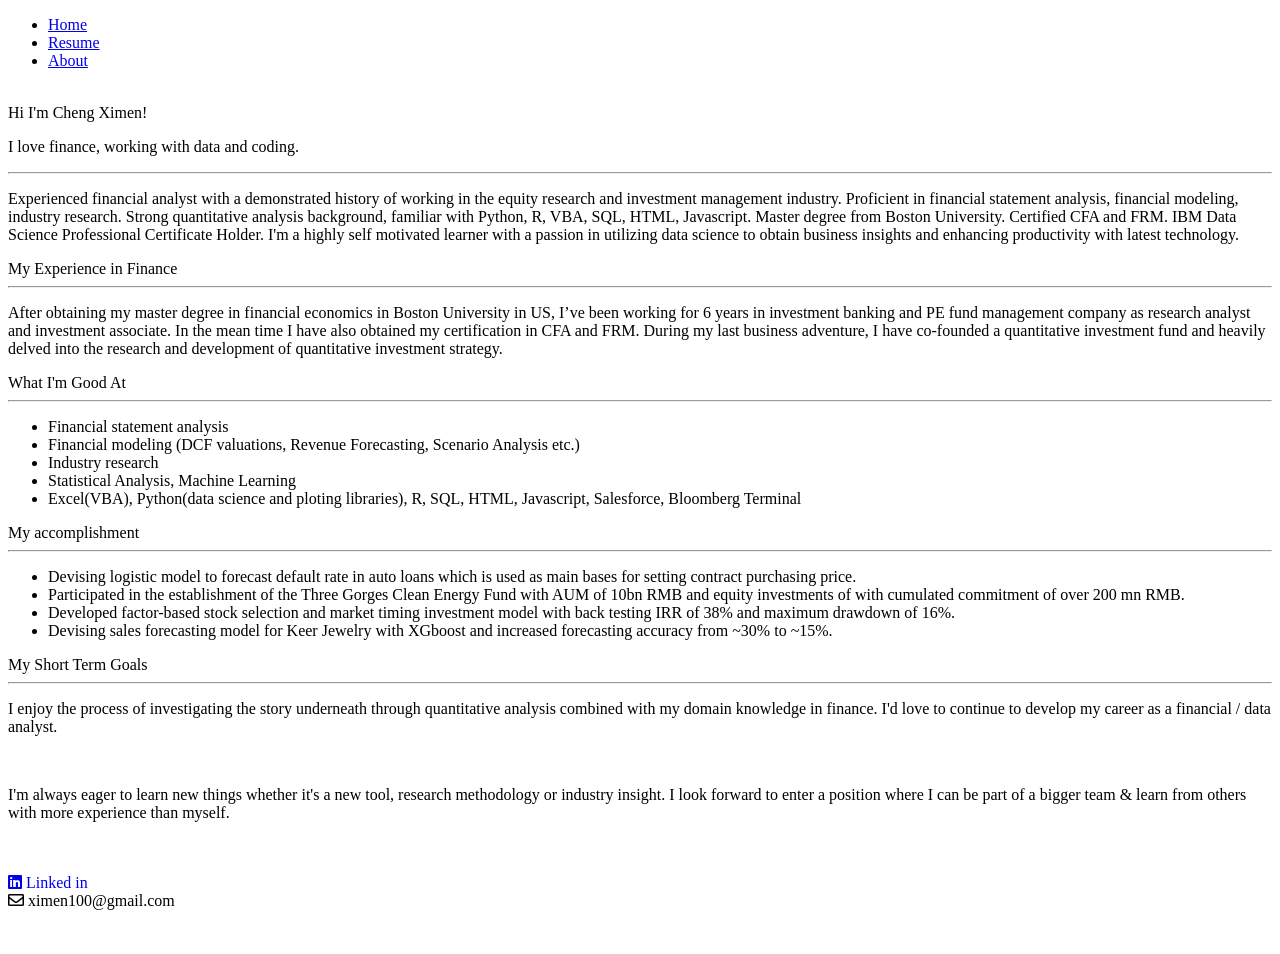
==== about.html @ 763ac0ef "add skills" ====
<!DOCTYPE html>
<html>

<head>
    <!--Import Google Icon Font-->
    <link href="https://fonts.googleapis.com/icon?family=Material+Icons" rel="stylesheet">
    <link href="css/reset.css" rel="stylesheet">
    <!--Import materialize.css-->
    <link type="text/css" rel="stylesheet" href="css/materialize.min.css" media="screen,projection,print" />
    <link href="css/my_style_about.css" rel="stylesheet">
    <!-- awesome font -->
    <link rel="stylesheet" href="https://cdnjs.cloudflare.com/ajax/libs/font-awesome/5.13.0/css/all.min.css">
    <!--Let browser know website is optimized for mobile-->
    <meta name="viewport" content="width=device-width, initial-scale=1.0" />
    <title>Cheng's Blog</title>
</head>

<body>
    <!-- nav bar -->
    <div class="navbar-fixed">
        <nav>
            <div class="nav-wrapper blue-grey darken-3">
                <div class="container">
                    <ul class="left hide-on-med-and-down">
                        <li><a href="./index.html">Home</a></li>
                        <li><a href="./resume.html">Resume</a></li>
                        <li><a href="./about.html">About</a></li>
                    </ul>
                </div>
            </div>
        </nav>
    </div>
    <br>
    <!-- main profile content -->
    <div class="container">
        <!--header row-->
        <div class="row">
            <div class="col s12">
                <div class="card">
                    <div class="card-content profile-header">
                        <span class="card-title">Hi I'm Cheng Ximen!</span>
                        <p>I love finance, working with data and coding.</p>
                        <hr>
                        <p> Experienced financial analyst with a demonstrated history of working in the equity research
                            and investment management
                            industry. Proficient in financial statement analysis, financial modeling, industry research.
                            Strong quantitative
                            analysis background, familiar with Python, R, VBA, SQL, HTML, Javascript. Master degree from
                            Boston University.
                            Certified CFA and FRM. IBM
                            Data Science Professional Certificate Holder. I'm a highly self motivated learner with a
                            passion in utilizing data
                            science to obtain business insights and enhancing productivity with latest technology.
                        </p>
                    </div>
                </div>
            </div>
        </div>
        <!--second row-->
        <div class="row">
            <div class="col s6">
                <div class="card">
                    <div class="card-content second-row">
                        <span class="card-title">My Experience in Finance</span>
                        <hr>
                        <p>After obtaining my master degree in financial economics in Boston University in US, I’ve been
                            working for 6 years in
                            investment banking and PE fund management company as research analyst and investment
                            associate. In the mean time I have
                            also obtained my certification in CFA and FRM.
                            During my last business
                            adventure, I have co-founded a quantitative investment fund and heavily delved into the
                            research and development of
                            quantitative investment strategy.</p>
                    </div>
                </div>
            </div>

            <div class="col s6">
                <div class="card">
                    <div class="card-content second-row">
                        <span class="card-title">What I'm Good At</span>
                        <hr>
                        <ul class="browser-default">
                            <li>Financial statement analysis</li>
                            <li>Financial modeling (DCF valuations, Revenue Forecasting,
                                Scenario Analysis etc.)</li>
                            <li>Industry research</li>
                            <li>Statistical Analysis, Machine Learning</li>
                            <li>Excel(VBA), Python(data science and ploting libraries), R, SQL, HTML, Javascript,
                                Salesforce, Bloomberg
                                Terminal</li>
                        </ul>

                    </div>
                </div>
            </div>
        </div>
        <!--third row-->
        <div class="row">
            <div class="col s6">
                <div class="card">
                    <div class="card-content third-row">
                        <span class="card-title">My accomplishment</span>
                        <hr>
                        <ul class="browser-default">
                            <li>Devising logistic model to forecast default rate in auto loans which is used as main
                                bases for setting contract
                                purchasing price.</li>
                            <li>Participated in the establishment of the Three Gorges Clean Energy Fund with AUM of 10bn
                                RMB and equity investments of
                                with cumulated commitment of over 200 mn RMB.</li>
                            <li>Developed factor-based stock selection and market timing investment model with back
                                testing IRR of 38% and maximum
                                drawdown of 16%.</li>
                            <li>Devising sales forecasting model for Keer Jewelry with XGboost and increased forecasting
                                accuracy from ~30% to ~15%.</li>
                        </ul>
                    </div>
                </div>
            </div>

            <div class="col s6">
                <div class="card">
                    <div class="card-content third-row">
                        <span class="card-title">My Short Term Goals</span>
                        <hr>
                        <p>I enjoy the process of investigating the story underneath through quantitative analysis
                            combined with my domain knowledge in finance. I'd love to continue to develop my career as a
                            financial / data analyst.</p>
                        <br>
                        <p>I'm always eager to learn new things whether it's a new tool, research methodology or
                            industry insight.
                            I look forward to enter a position where I can be part of
                            a bigger team & learn from others with more experience than myself.</p>
                    </div>
                </div>
            </div>
        </div>
    </div>
    <!-- foot -->
    <br>
    <br>
    <div class="container">
        <div class="row">
            <div class="col s3 offset-s3 center">
                <a href="https://www.linkedin.com/in/cheng-ximen/">
                    <i class="fab fa-linkedin black-text"> Linked in</i>
                </a>
            </div>
            <div class="col s3 center">
                <i class="far fa-envelope"> ximen100@gmail.com</i>
            </div>
        </div>
    </div>
    <br>
    <br>
    <!--JavaScript at end of body for optimized loading-->
    <script type="text/javascript" src="js/materialize.min.js"></script>
</body>

</html>
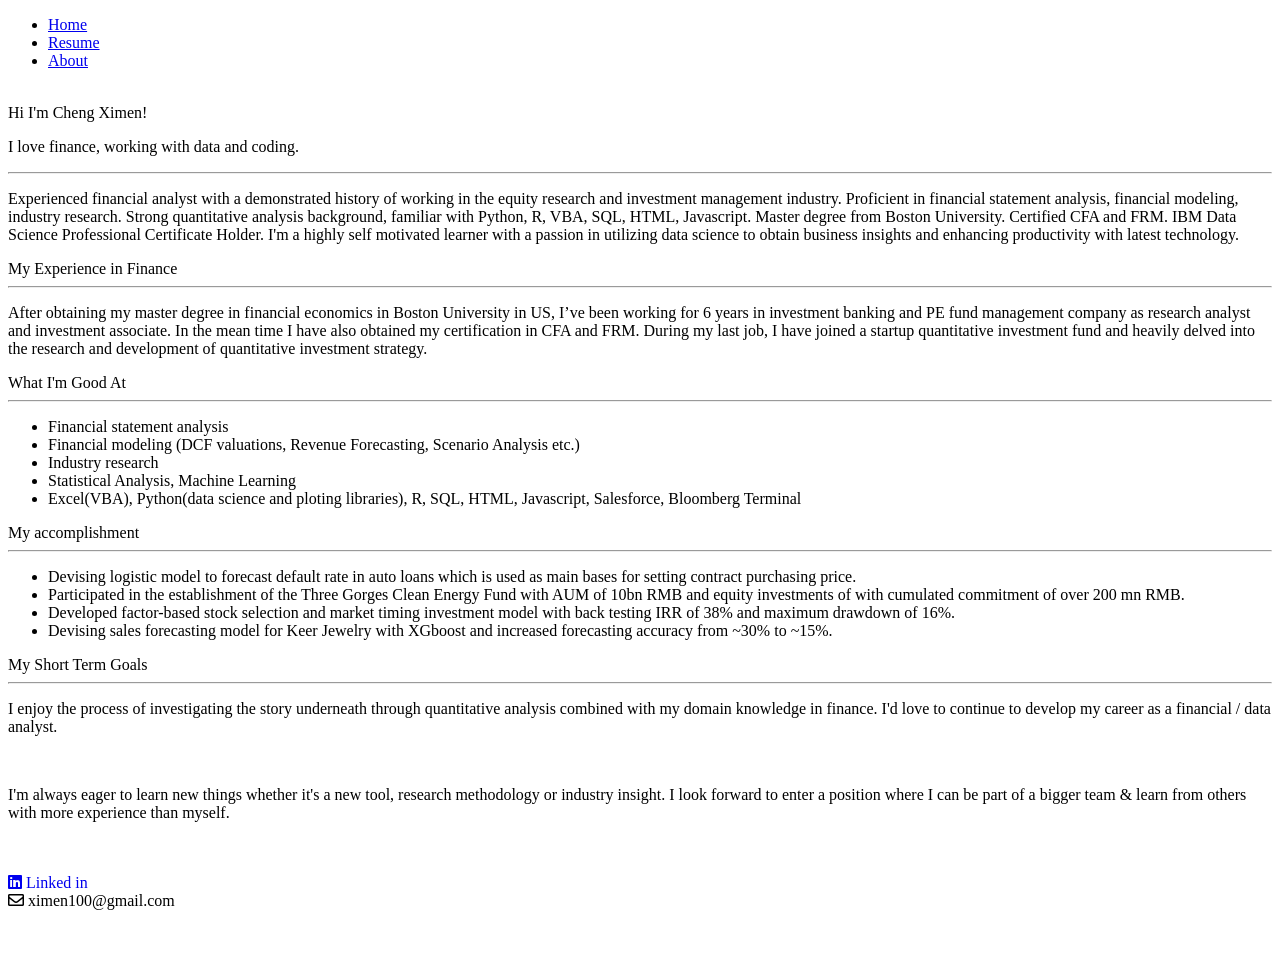
==== commit fe1903cc: "edit about" ====
--- a/about.html
+++ b/about.html
@@ -68,8 +68,8 @@
                             investment banking and PE fund management company as research analyst and investment
                             associate. In the mean time I have
                             also obtained my certification in CFA and FRM.
-                            During my last business
-                            adventure, I have co-founded a quantitative investment fund and heavily delved into the
+                            During my last job, I have joined a startup quantitative investment fund and heavily delved
+                            into the
                             research and development of
                             quantitative investment strategy.</p>
                     </div>
